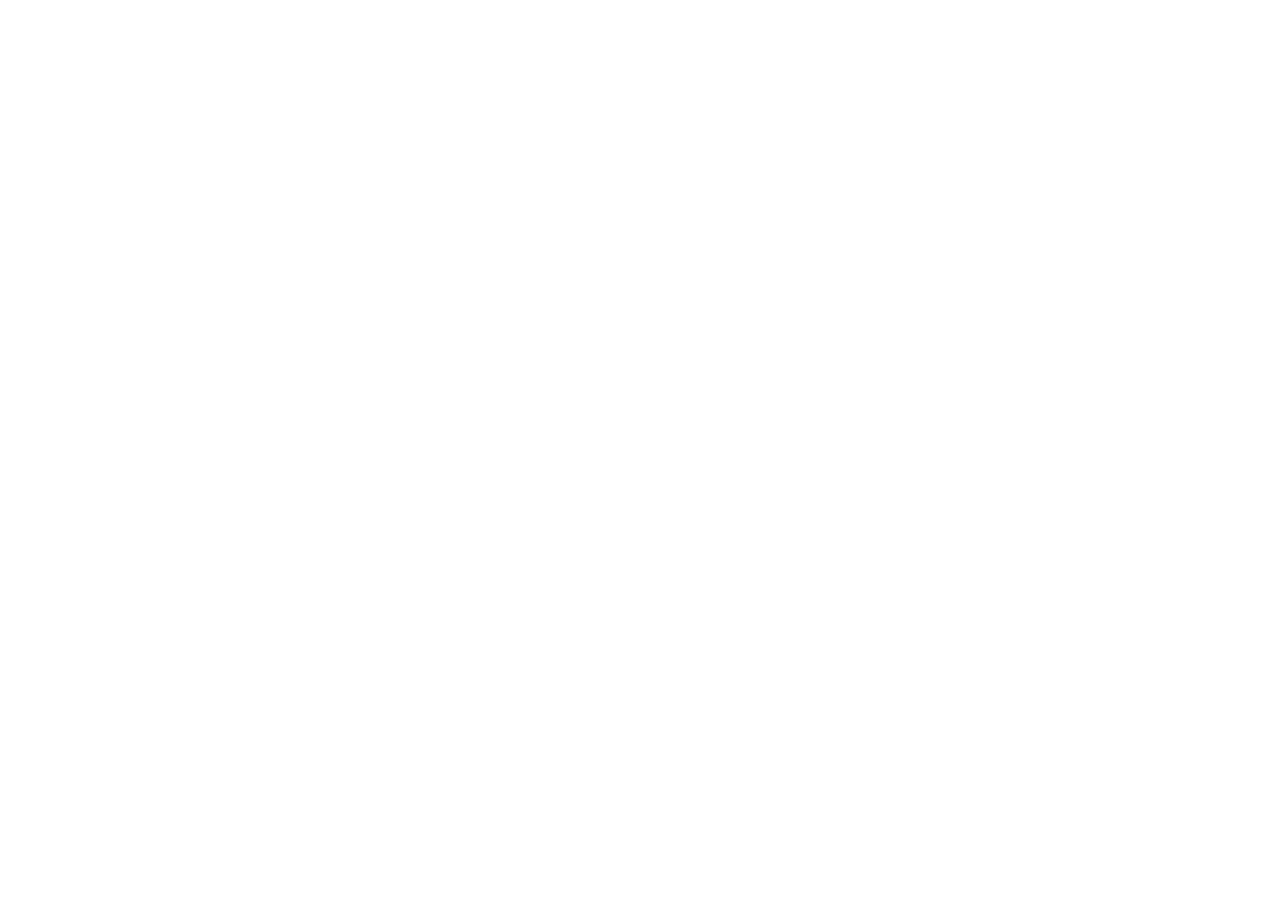
==== index.html @ 2e9018b0 "En basic struktur uppbyggd." ====
<!DOCTYPE html>
<html lang="en">

<head>
    <meta charset="UTF-8">
    <meta http-equiv="X-UA-Compatible" content="IE=edge">
    <meta name="viewport" content="width=device-width, initial-scale=1.0">
    <title>Blog</title>
</head>

<body>

</body>

</html>
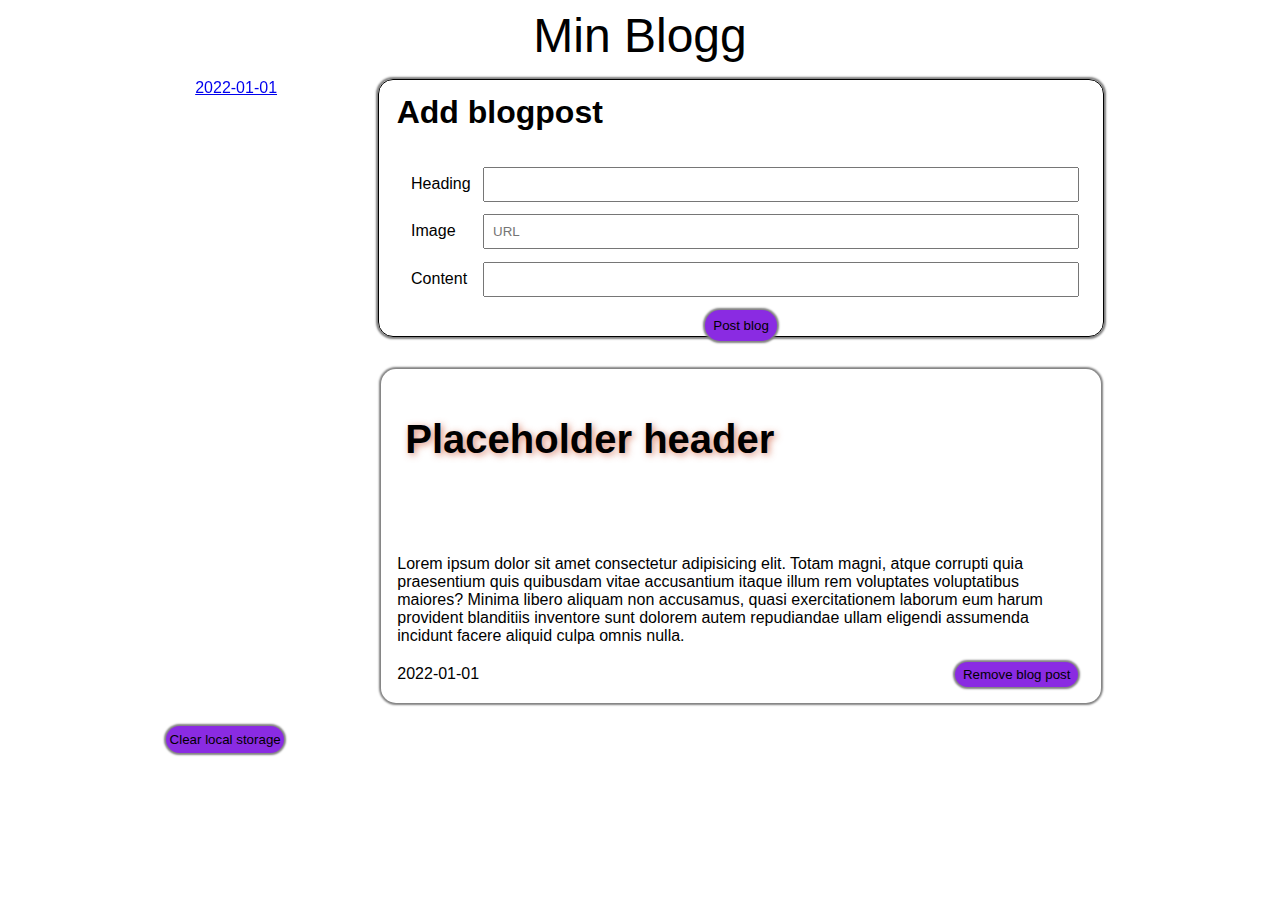
==== commit f057456c: "Stylat och skapat gitignore och även test.html" ====
--- a/index.html
+++ b/index.html
@@ -5,11 +5,59 @@
     <meta charset="UTF-8">
     <meta http-equiv="X-UA-Compatible" content="IE=edge">
     <meta name="viewport" content="width=device-width, initial-scale=1.0">
+    <link rel="stylesheet" href="https://use.fontawesome.com/releases/v5.15.4/css/all.css"
+        integrity="sha384-DyZ88mC6Up2uqS4h/KRgHuoeGwBcD4Ng9SiP4dIRy0EXTlnuz47vAwmeGwVChigm" crossorigin="anonymous">
+    <link rel="stylesheet" href="css/styles.css">
     <title>Blog</title>
 </head>
 
 <body>
+    <header id="title">Min Blogg</header>
+    <div class="main-container">
+        <!-- The button to toggle the sidebar on mobile -->
+        <a href="javascript:void(0)" class="toggleNav" onclick="toggleNav()"><i class="fas fa-bars"></i></a>
+        <nav id="sidebar" class="sidebar">
+            <a href="#0" class="nav-to-blog-post">
+                2022-01-01
+            </a>
+        </nav>
 
+        <!-- Card for creating a new blog -->
+        <section class="new-blog">
+            <h1>Add blogpost</h1>
+            <form>
+                <label for="heading">Heading </label>
+                <input id="heading" type="text" minlength="2" required>
+                <label for="image">Image </label>
+                <input id="image" type="url" placeholder="URL" required>
+                <label for="content">Content </label>
+                <input id="content" type="text" minlength="10" required>
+                <button onclick="createBlogWithFrontend()" type="submit">Post blog</button>
+            </form>
+        </section>
+
+        <!-- Main section with all the blogs posted. Sorted by newest first -->
+        <main id="blog-posts" class="blog-posts">
+            <div id="0" class="blog-card">
+                <article class="blog-content">
+                    <h2 class="blog-header"
+                        style="background-image: url(https://images.unsplash.com/photo-1553095066-5014bc7b7f2d?ixlib=rb-1.2.1&ixid=MnwxMjA3fDB8MHxzZWFyY2h8Mnx8d2FsbCUyMGJhY2tncm91bmR8ZW58MHx8MHx8&w=1000&q=80)">
+                        Placeholder header</h2>
+                    Lorem ipsum dolor sit amet consectetur adipisicing elit. Totam magni,
+                    atque corrupti quia
+                    praesentium quis quibusdam vitae accusantium itaque illum rem voluptates voluptatibus maiores?
+                    Minima libero aliquam non accusamus, quasi exercitationem laborum eum harum provident blanditiis
+                    inventore sunt dolorem autem repudiandae ullam eligendi assumenda incidunt facere aliquid culpa
+                    omnis nulla.
+                </article>
+                <footer class="publish-date">2022-01-01<button>Remove blog post</button></footer>
+            </div>
+        </main>
+        <!-- TODO: Finns för att enkelt kunna testa runt. Ta bort senare.-->
+        <button onclick="clearLocalStorage()">Clear local storage</button>
+    </div>
+    <script src="javascript/blog.js"></script>
+    <script src="javascript/script.js"></script>
 </body>
 
 </html>--- a/css/styles.css
+++ b/css/styles.css
@@ -0,0 +1,229 @@
+@charset "UTF-8";
+* {
+  font-family: "Franklin Gothic Medium", "Arial Narrow", Arial, sans-serif;
+}
+
+body {
+  display: -webkit-box;
+  display: -ms-flexbox;
+  display: flex;
+  -webkit-box-orient: vertical;
+  -webkit-box-direction: normal;
+      -ms-flex-direction: column;
+          flex-direction: column;
+  -webkit-box-align: center;
+      -ms-flex-align: center;
+          align-items: center;
+}
+
+header {
+  font-size: 3rem;
+}
+
+button {
+  -ms-flex-item-align: center;
+      -ms-grid-row-align: center;
+      align-self: center;
+  margin: 0.4rem;
+  border-radius: 15px;
+  background-color: blueviolet;
+  border: none;
+  padding: 0.4rem;
+  -webkit-box-shadow: 0px 0px 2px 2px grey;
+          box-shadow: 0px 0px 2px 2px grey;
+  width: -webkit-fit-content;
+  width: -moz-fit-content;
+  width: fit-content;
+}
+
+button:hover {
+  -webkit-transform: scale(110%);
+          transform: scale(110%);
+}
+
+.main-container {
+  max-width: 960px;
+  display: -ms-grid;
+  display: grid;
+  -ms-grid-rows: 290px;
+      grid-template-rows: 290px;
+      grid-template-areas: "new-blog"+ "blog-posts";
+  -ms-grid-columns: 1fr;
+      grid-template-columns: 1fr;
+  /* Sidebar */
+  /* New blogpost card */
+  /* Blog post area */
+}
+
+.main-container .sidebar {
+  background-color: rgba(255, 255, 255, 0.5);
+  -webkit-backdrop-filter: blur(3px);
+          backdrop-filter: blur(3px);
+  border-radius: 15px;
+  position: fixed;
+  top: 55px;
+  -ms-flex-wrap: nowrap;
+      flex-wrap: nowrap;
+  overflow-x: hidden;
+  overflow-y: scroll;
+  max-height: 500px;
+  padding: 0px;
+  width: 0px;
+  -webkit-transition: 0.7s ease;
+  transition: 0.7s ease;
+}
+
+.main-container .sidebar .nav-to-blog-post {
+  margin-bottom: 0.3rem;
+}
+
+.main-container * {
+  padding-left: 0.2rem;
+  padding-right: 0.2rem;
+}
+
+.main-container .toggleNav {
+  display: inline;
+  background-color: rgba(255, 255, 255, 0.5);
+  -webkit-backdrop-filter: blur(3px);
+          backdrop-filter: blur(3px);
+  border-radius: 10px;
+  font-size: 2.5rem;
+  text-decoration: none;
+  color: black;
+  position: fixed;
+  top: 10px;
+  left: 25px;
+}
+
+.main-container .new-blog {
+  border: solid 1px;
+  -ms-grid-row: 1;
+  -ms-grid-column: 1;
+  grid-area: new-blog;
+  display: -webkit-box;
+  display: -ms-flexbox;
+  display: flex;
+  -webkit-box-orient: vertical;
+  -webkit-box-direction: normal;
+      -ms-flex-direction: column;
+          flex-direction: column;
+  margin: 1rem;
+  border-radius: 15px;
+  -webkit-box-shadow: 0px 0px 2px 2px grey;
+          box-shadow: 0px 0px 2px 2px grey;
+}
+
+.main-container .new-blog form {
+  display: -ms-grid;
+  display: grid;
+  -ms-grid-columns: 80px 1fr;
+      grid-template-columns: 80px 1fr;
+}
+
+.main-container .new-blog form button {
+  -ms-grid-column: 1;
+  -ms-grid-column-span: 2;
+  grid-column: 1 / 3;
+  -ms-grid-column-align: center;
+      justify-self: center;
+}
+
+.main-container .new-blog * {
+  padding: 0.5rem;
+  margin: 0.4rem;
+}
+
+.main-container .blog-posts {
+  -ms-grid-row: 2;
+  -ms-grid-column: 1;
+  grid-area: blog-posts;
+}
+
+.main-container .blog-posts * {
+  padding: 5px;
+  padding-left: 0.5rem;
+  padding-right: 0.5rem;
+}
+
+.main-container .blog-posts .blog-card {
+  min-height: 50px;
+  border-radius: 15px;
+  -webkit-box-shadow: 0px 0px 2px 2px grey;
+          box-shadow: 0px 0px 2px 2px grey;
+  margin: 1rem;
+}
+
+.main-container .blog-posts .blog-card .blog-header {
+  border-radius: 15px;
+  text-shadow: 2px 2px 7px rgba(206, 89, 55, 0.7);
+  height: 100px;
+  font-size: 2.5rem;
+  background-size: cover;
+  background-repeat: no-repeat;
+}
+
+.main-container .blog-posts .blog-card .blog-content {
+  color: black;
+}
+
+.main-container .blog-posts .blog-card img {
+  width: 100%;
+  border-radius: 15px;
+  padding-left: 0px;
+}
+
+.main-container .blog-posts .blog-card .publish-date {
+  display: -webkit-box;
+  display: -ms-flexbox;
+  display: flex;
+  -webkit-box-pack: justify;
+      -ms-flex-pack: justify;
+          justify-content: space-between;
+  -webkit-box-align: center;
+      -ms-flex-align: center;
+          align-items: center;
+}
+
+/* Desktop */
+@media only screen and (min-width: 768px) {
+  .main-container {
+        grid-template-areas: "sidebar new-blog"+ "sidebar blog-posts";
+    -ms-grid-columns: 0.8fr 3fr;
+        grid-template-columns: 0.8fr 3fr;
+  }
+  .main-container .sidebar {
+    /* Positionering */
+    -ms-grid-row: 1;
+    -ms-grid-row-span: 2;
+    -ms-grid-column: 1;
+    grid-area: sidebar;
+    margin-left: 1rem;
+    margin-right: 1rem;
+    padding: 1rem;
+    position: -webkit-sticky;
+    position: sticky;
+    top: 50px;
+    width: auto;
+    max-height: 700px;
+    overflow-y: auto;
+    /* Positionering av innehåll */
+    display: -webkit-box;
+    display: -ms-flexbox;
+    display: flex;
+    -webkit-box-orient: vertical;
+    -webkit-box-direction: normal;
+        -ms-flex-direction: column;
+            flex-direction: column;
+    -ms-flex-line-pack: center;
+        align-content: center;
+    -ms-flex-wrap: nowrap;
+        flex-wrap: nowrap;
+  }
+  .main-container .toggleNav {
+    display: none;
+  }
+}
+/*# sourceMappingURL=styles.css.map */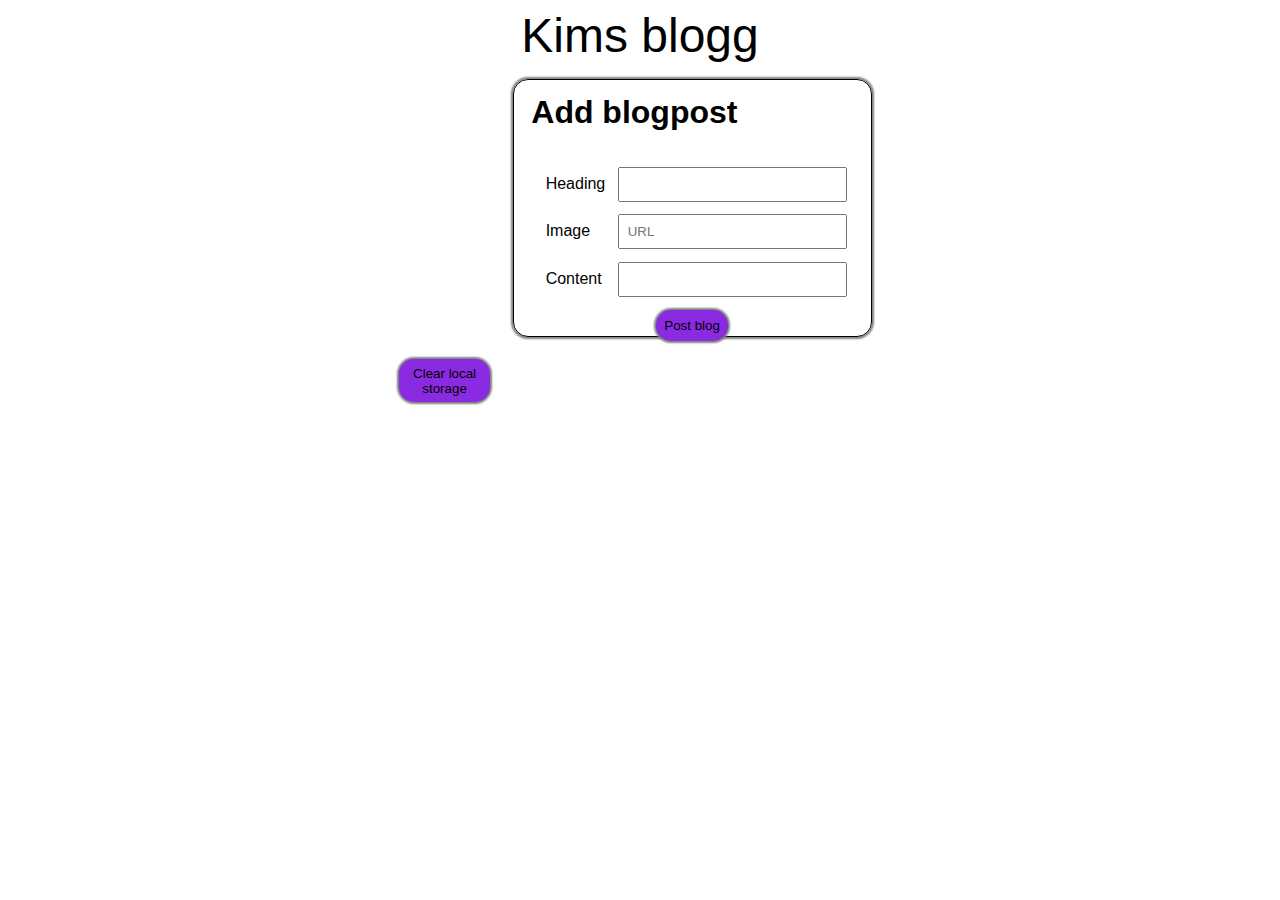
==== commit 45cb79d8: "Kommenterat ut html placeholderkoden" ====
--- a/index.html
+++ b/index.html
@@ -17,9 +17,9 @@
         <!-- The button to toggle the sidebar on mobile -->
         <a href="javascript:void(0)" class="toggleNav" onclick="toggleNav()"><i class="fas fa-bars"></i></a>
         <nav id="sidebar" class="sidebar">
-            <a href="#0" class="nav-to-blog-post">
+            <!-- <a href="#0" class="nav-to-blog-post">
                 2022-01-01
-            </a>
+            </a> -->
         </nav>
 
         <!-- Card for creating a new blog -->
@@ -38,7 +38,7 @@
 
         <!-- Main section with all the blogs posted. Sorted by newest first -->
         <main id="blog-posts" class="blog-posts">
-            <div id="0" class="blog-card">
+            <!-- <div id="0" class="blog-card">
                 <article class="blog-content">
                     <h2 class="blog-header"
                         style="background-image: url(https://images.unsplash.com/photo-1553095066-5014bc7b7f2d?ixlib=rb-1.2.1&ixid=MnwxMjA3fDB8MHxzZWFyY2h8Mnx8d2FsbCUyMGJhY2tncm91bmR8ZW58MHx8MHx8&w=1000&q=80)">
@@ -51,7 +51,7 @@
                     omnis nulla.
                 </article>
                 <footer class="publish-date">2022-01-01<button>Remove blog post</button></footer>
-            </div>
+            </div> -->
         </main>
         <!-- TODO: Finns för att enkelt kunna testa runt. Ta bort senare.-->
         <button onclick="clearLocalStorage()">Clear local storage</button>
--- a/css/styles.css
+++ b/css/styles.css
@@ -39,6 +39,11 @@
 button:hover {
   -webkit-transform: scale(110%);
           transform: scale(110%);
+}
+
+button:active {
+  -webkit-transform: scale(90%);
+          transform: scale(90%);
 }
 
 .main-container {
@@ -72,6 +77,17 @@
   width: 0px;
   -webkit-transition: 0.7s ease;
   transition: 0.7s ease;
+  /* Positionering av innehåll */
+  display: -webkit-box;
+  display: -ms-flexbox;
+  display: flex;
+  -webkit-box-orient: vertical;
+  -webkit-box-direction: normal;
+      -ms-flex-direction: column;
+          flex-direction: column;
+  -ms-flex-line-pack: center;
+      align-content: center;
+  flex-wrap: nowrap;
 }
 
 .main-container .sidebar .nav-to-blog-post {
@@ -209,18 +225,9 @@
     width: auto;
     max-height: 700px;
     overflow-y: auto;
-    /* Positionering av innehåll */
     display: -webkit-box;
     display: -ms-flexbox;
     display: flex;
-    -webkit-box-orient: vertical;
-    -webkit-box-direction: normal;
-        -ms-flex-direction: column;
-            flex-direction: column;
-    -ms-flex-line-pack: center;
-        align-content: center;
-    -ms-flex-wrap: nowrap;
-        flex-wrap: nowrap;
   }
   .main-container .toggleNav {
     display: none;
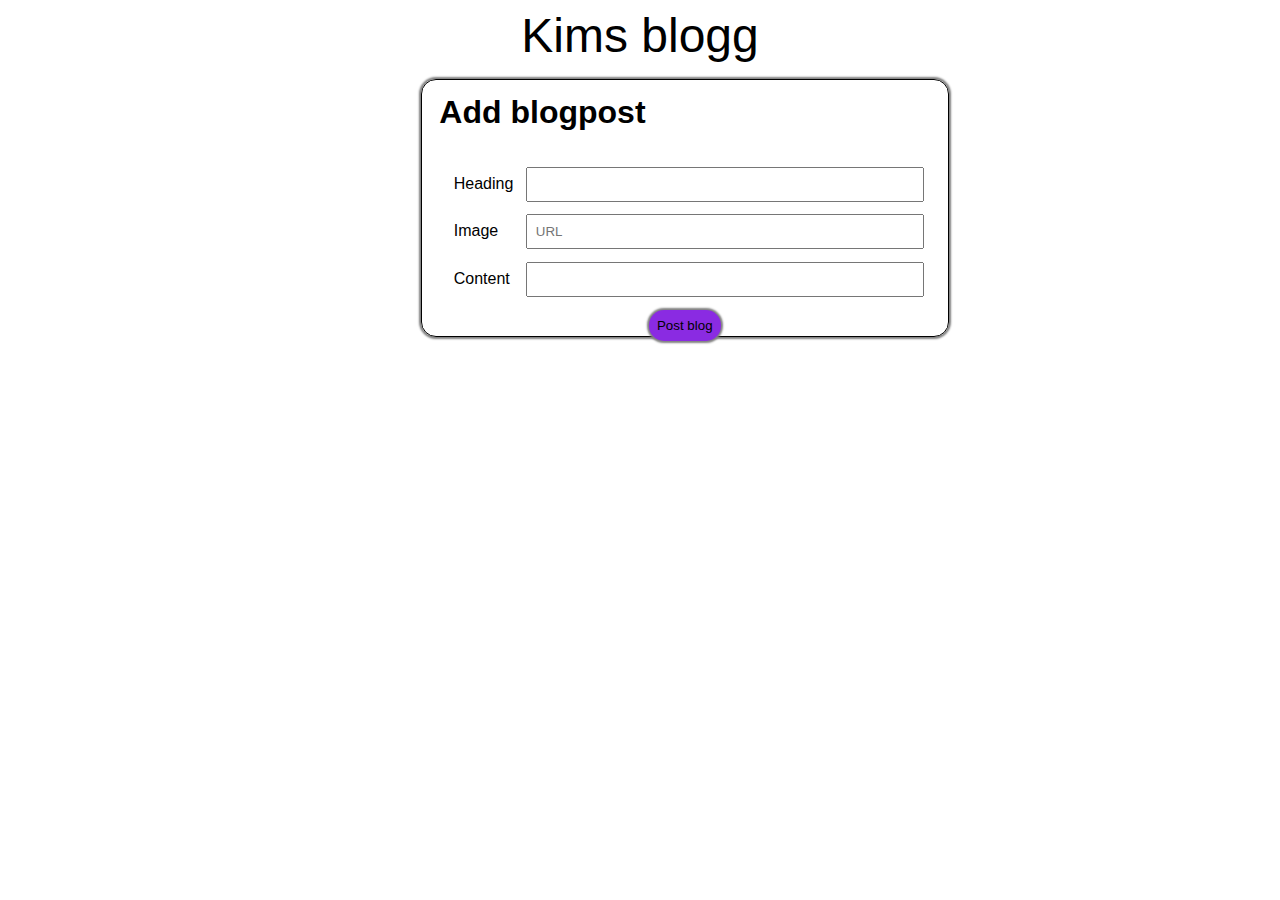
==== commit 74a7c2af: "Tog bort min tillfälliga clearLocalStorage knapp som inte behövs längre. Uppdaterade README för ifal" ====
--- a/index.html
+++ b/index.html
@@ -15,11 +15,14 @@
     <header id="title">Min Blogg</header>
     <div class="main-container">
         <!-- The button to toggle the sidebar on mobile -->
-        <a href="javascript:void(0)" class="toggleNav" onclick="toggleNav()"><i class="fas fa-bars"></i></a>
+        <a href="javascript:void(0)" class="toggleNav" id="toggleNav"><i class="fas fa-bars"></i></a>
         <nav id="sidebar" class="sidebar">
-            <!-- <a href="#0" class="nav-to-blog-post">
-                2022-01-01
-            </a> -->
+            <!-- Below is the template for how a nav-item should look. -->
+            <template>
+                <a href="#0" class="nav-to-blog-post">
+                    2022-01-01
+                </a>
+            </template>
         </nav>
 
         <!-- Card for creating a new blog -->
@@ -32,32 +35,32 @@
                 <input id="image" type="url" placeholder="URL" required>
                 <label for="content">Content </label>
                 <input id="content" type="text" minlength="10" required>
-                <button onclick="createBlogWithFrontend()" type="submit">Post blog</button>
+                <button id="createBlog" type="submit">Post blog</button>
             </form>
         </section>
 
         <!-- Main section with all the blogs posted. Sorted by newest first -->
         <main id="blog-posts" class="blog-posts">
-            <!-- <div id="0" class="blog-card">
-                <article class="blog-content">
-                    <h2 class="blog-header"
-                        style="background-image: url(https://images.unsplash.com/photo-1553095066-5014bc7b7f2d?ixlib=rb-1.2.1&ixid=MnwxMjA3fDB8MHxzZWFyY2h8Mnx8d2FsbCUyMGJhY2tncm91bmR8ZW58MHx8MHx8&w=1000&q=80)">
-                        Placeholder header</h2>
-                    Lorem ipsum dolor sit amet consectetur adipisicing elit. Totam magni,
-                    atque corrupti quia
-                    praesentium quis quibusdam vitae accusantium itaque illum rem voluptates voluptatibus maiores?
-                    Minima libero aliquam non accusamus, quasi exercitationem laborum eum harum provident blanditiis
-                    inventore sunt dolorem autem repudiandae ullam eligendi assumenda incidunt facere aliquid culpa
-                    omnis nulla.
-                </article>
-                <footer class="publish-date">2022-01-01<button>Remove blog post</button></footer>
-            </div> -->
+            <!-- Below is the template for how a blog-card should look. -->
+            <template>
+                <div id="0" class="blog-card">
+                    <article class="blog-content">
+                        <h2 class="blog-header"
+                            style="background-image: url(https://images.unsplash.com/photo-1553095066-5014bc7b7f2d?ixlib=rb-1.2.1&ixid=MnwxMjA3fDB8MHxzZWFyY2h8Mnx8d2FsbCUyMGJhY2tncm91bmR8ZW58MHx8MHx8&w=1000&q=80)">
+                            Placeholder header</h2>
+                        Lorem ipsum dolor sit amet consectetur adipisicing elit. Totam magni,
+                        atque corrupti quia
+                        praesentium quis quibusdam vitae accusantium itaque illum rem voluptates voluptatibus maiores?
+                        Minima libero aliquam non accusamus, quasi exercitationem laborum eum harum provident blanditiis
+                        inventore sunt dolorem autem repudiandae ullam eligendi assumenda incidunt facere aliquid culpa
+                        omnis nulla.
+                    </article>
+                    <footer class="publish-date">2022-01-01<button>Remove blog post</button></footer>
+                </div>
+            </template>
         </main>
-        <!-- TODO: Finns för att enkelt kunna testa runt. Ta bort senare.-->
-        <button onclick="clearLocalStorage()">Clear local storage</button>
     </div>
-    <script src="javascript/blog.js"></script>
-    <script src="javascript/script.js"></script>
+    <script type="module" src="javascript/script.js"></script>
 </body>
 
 </html>--- a/css/styles.css
+++ b/css/styles.css
@@ -71,7 +71,7 @@
   -ms-flex-wrap: nowrap;
       flex-wrap: nowrap;
   overflow-x: hidden;
-  overflow-y: scroll;
+  overflow-y: auto;
   max-height: 500px;
   padding: 0px;
   width: 0px;
@@ -172,8 +172,9 @@
 }
 
 .main-container .blog-posts .blog-card .blog-header {
-  border-radius: 15px;
-  text-shadow: 2px 2px 7px rgba(206, 89, 55, 0.7);
+  color: white;
+  border-radius: 15px;
+  text-shadow: 2px 2px 4px rgba(15, 15, 15, 0.7);
   height: 100px;
   font-size: 2.5rem;
   background-size: cover;
@@ -182,6 +183,7 @@
 
 .main-container .blog-posts .blog-card .blog-content {
   color: black;
+  word-wrap: break-word;
 }
 
 .main-container .blog-posts .blog-card img {
@@ -207,8 +209,8 @@
   .main-container {
         grid-template-areas: "sidebar new-blog"  "sidebar blog-posts";
-    -ms-grid-columns: 0.8fr 3fr;
-        grid-template-columns: 0.8fr 3fr;
+    -ms-grid-columns: 0.8fr minmax(560px, 3fr);
+        grid-template-columns: 0.8fr minmax(560px, 3fr);
   }
   .main-container .sidebar {
     /* Positionering */
@@ -224,7 +226,6 @@
     top: 50px;
     width: auto;
     max-height: 700px;
-    overflow-y: auto;
     display: -webkit-box;
     display: -ms-flexbox;
     display: flex;
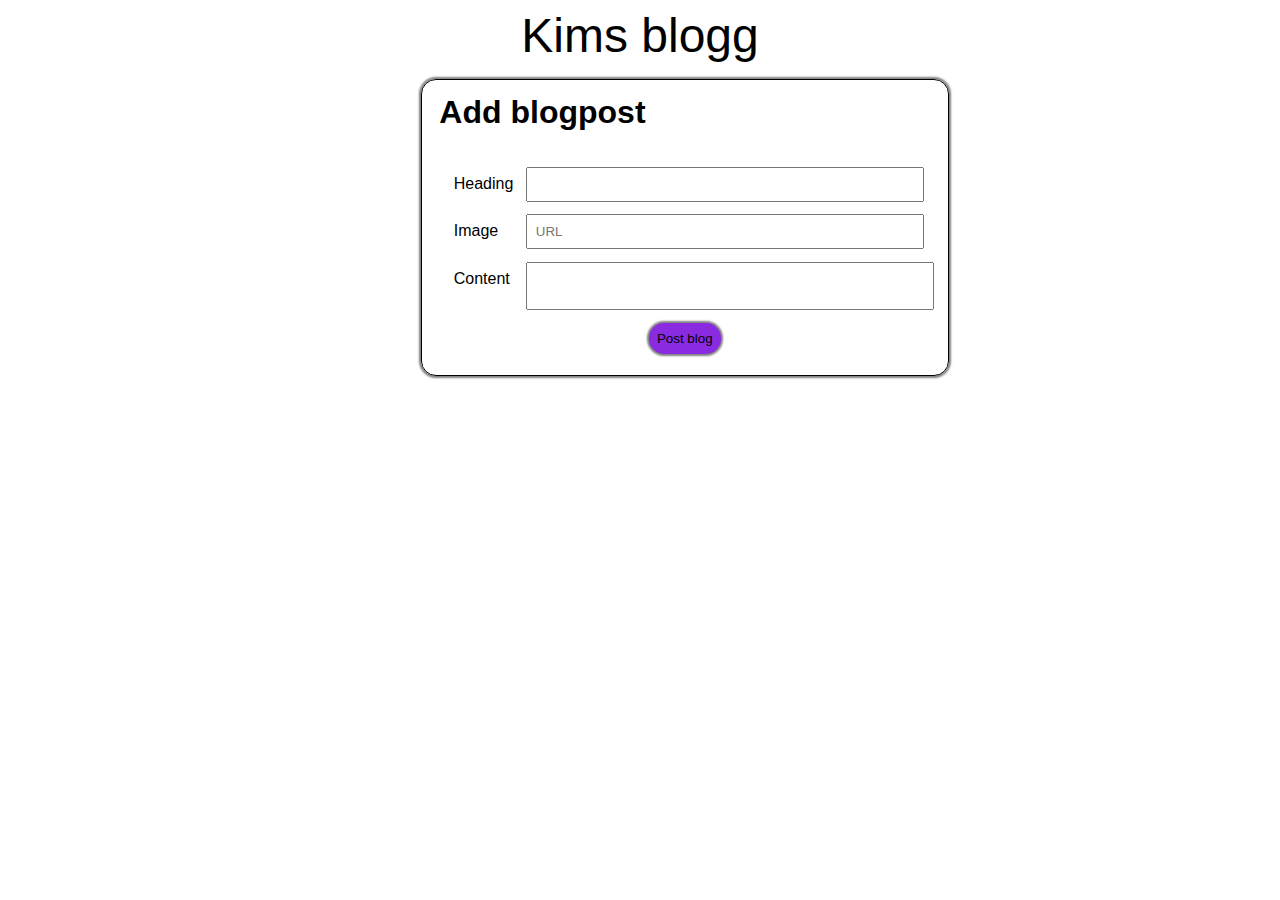
==== commit 715eab0c: "Ordnat så jag kan ha flera rader i mina blogg poster. Utifrån Björns feedback" ====
--- a/index.html
+++ b/index.html
@@ -34,7 +34,7 @@
                 <label for="image">Image </label>
                 <input id="image" type="url" placeholder="URL" required>
                 <label for="content">Content </label>
-                <input id="content" type="text" minlength="10" required>
+                <textarea id="content" minlength="10" required></textarea>
                 <button id="createBlog" type="submit">Post blog</button>
             </form>
         </section>
--- a/css/styles.css
+++ b/css/styles.css
@@ -50,8 +50,8 @@
   max-width: 960px;
   display: -ms-grid;
   display: grid;
-  -ms-grid-rows: 290px;
-      grid-template-rows: 290px;
+  /* 
+	grid-template-rows: 290px; */
       grid-template-areas: "new-blog"  "blog-posts";
   -ms-grid-columns: 1fr;
@@ -136,6 +136,11 @@
   display: grid;
   -ms-grid-columns: 80px 1fr;
       grid-template-columns: 80px 1fr;
+}
+
+.main-container .new-blog form #content {
+  width: 95%;
+  resize: none;
 }
 
 .main-container .new-blog form button {
